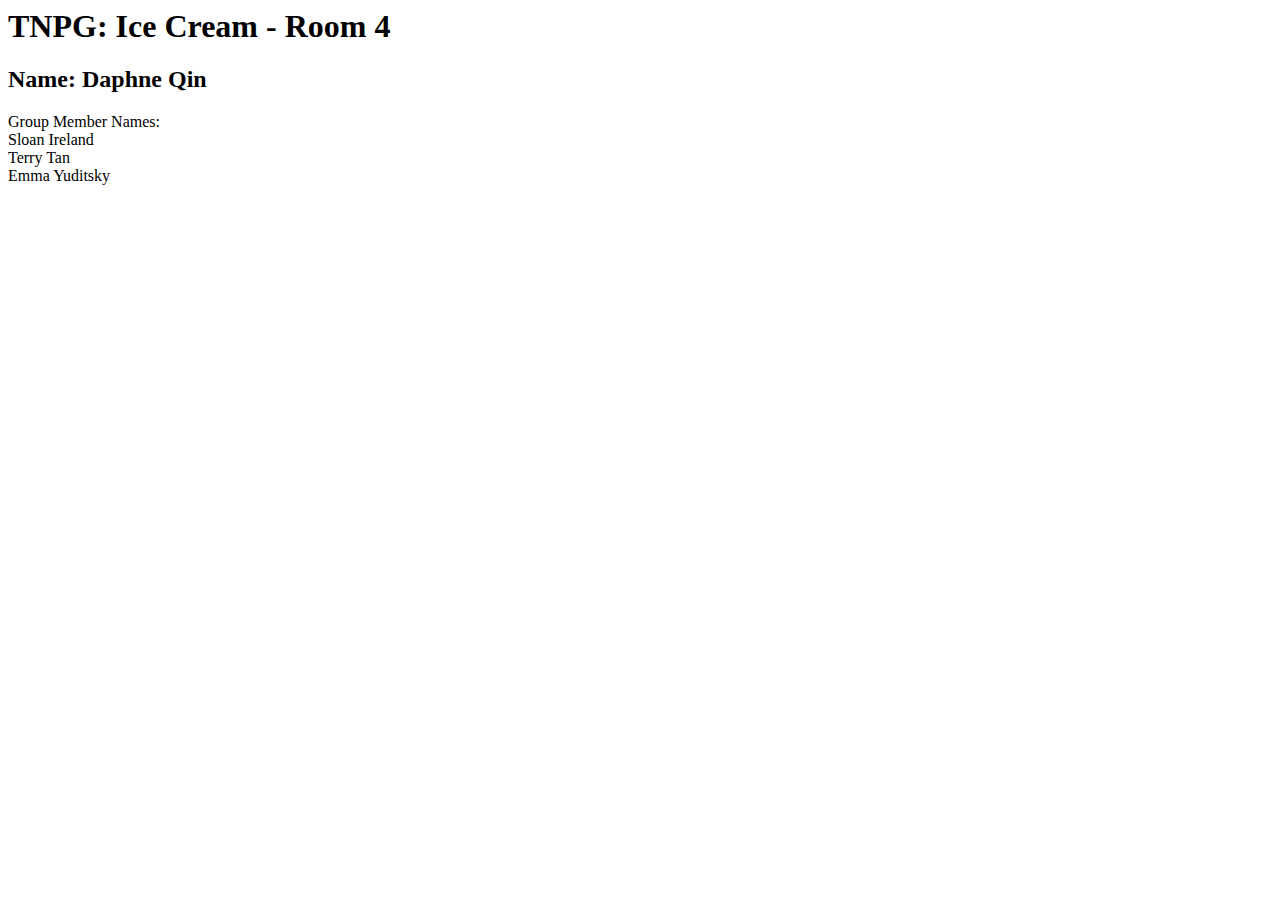
==== index0.html @ 5011d200 "Rename foo.html to index0.html" ====
<!DOCTYPE>
<html>
<!--Ducky Name-->
<title>Go-go</title>
<h1>TNPG: Ice Cream - Room 4</h1>
<h2>Name: Daphne Qin</h2>
<p>Group Member Names:<br>Sloan Ireland<br>Terry Tan<br>Emma Yuditsky</p>
</html>
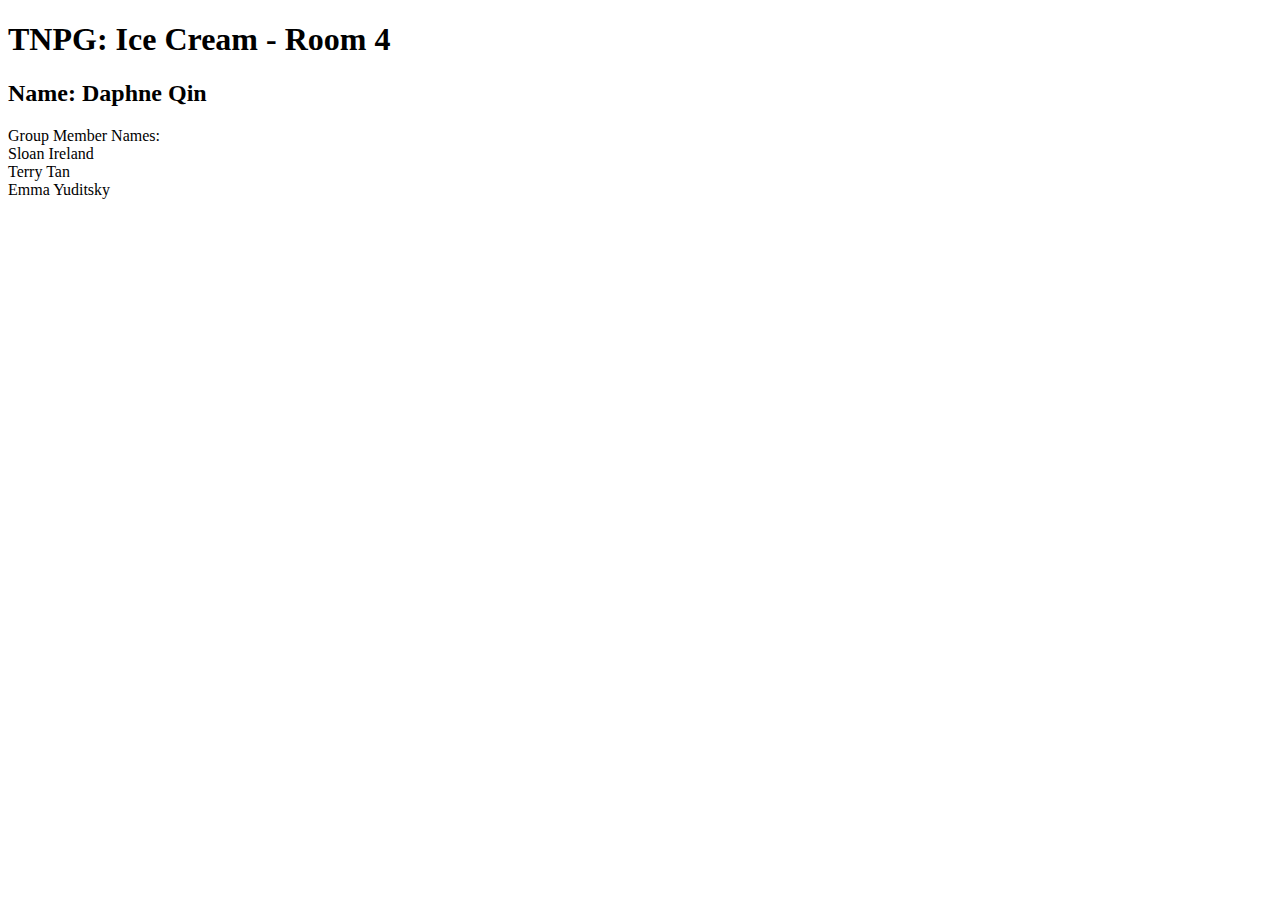
==== commit 4982b000: "Update index0.html" ====
--- a/index0.html
+++ b/index0.html
@@ -1,4 +1,4 @@
-<!DOCTYPE>
+<!DOCTYPE html>
 <html>
 <!--Ducky Name-->
 <title>Go-go</title>
